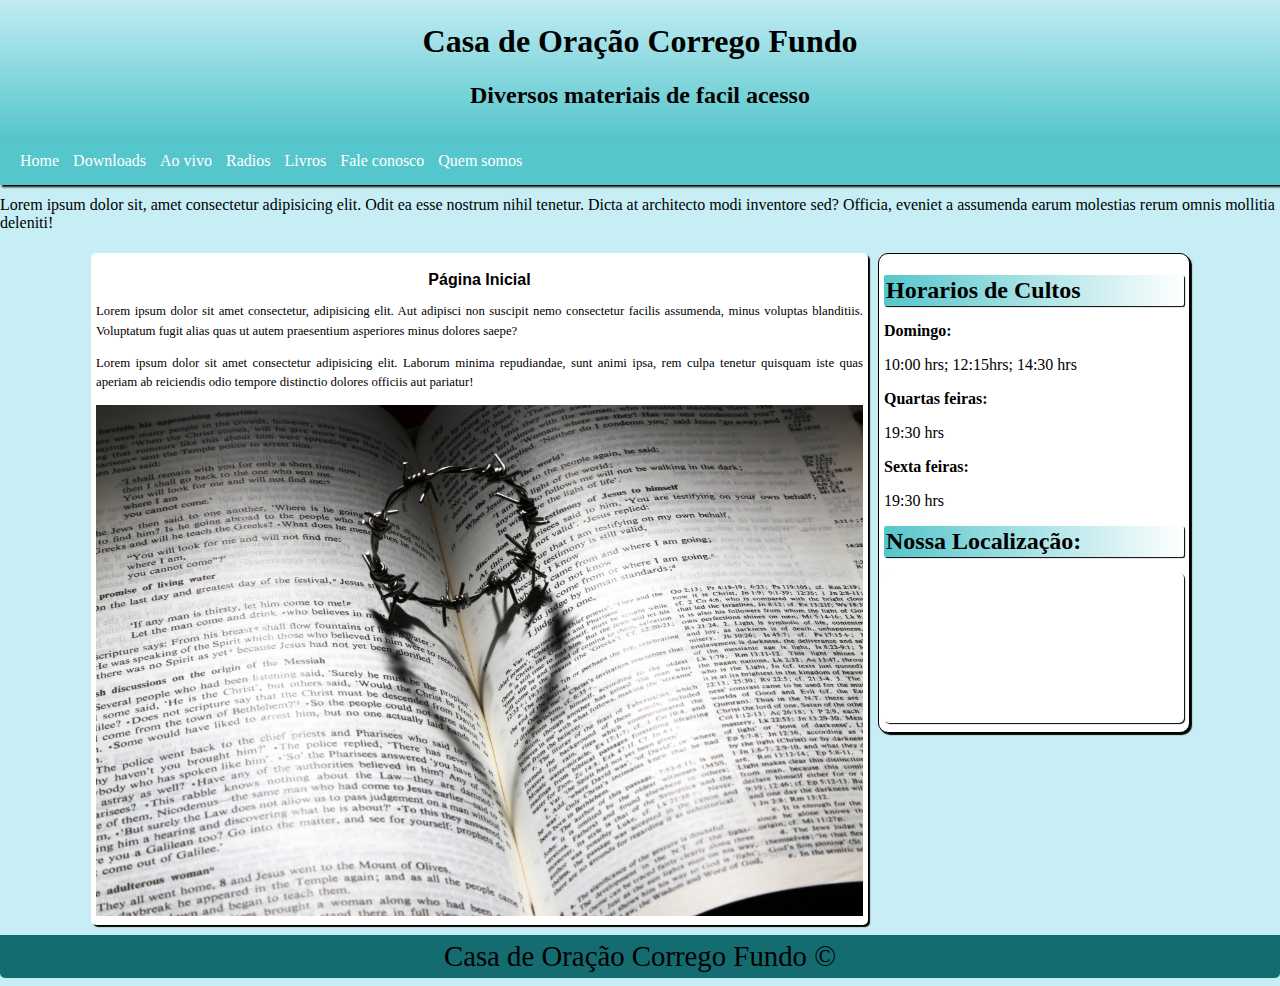
==== index.html @ 25139a6d "Adicionado pagina" ====
<!DOCTYPE HTML>
<html lang="pt-br">
    <head>
    <meta charset="UTF-8">
    <meta name="viewport" content="width=device-width,initial-scale=1,user-scalable=yes,minimum-scale=0.8,maximum-scale=1.2">
    <meta name="description" content="Diversos materiais para Download e aproveito dos irmãos.">
    <link rel="dns-prefetch" href="https://google.com/">
    <link rel="dns-prefetch" href="https://youtube.com/">
    <link rel="dns-prefetch" href="https://000webhostapp.com/">
    <link rel="stylesheet" href="_css/estilo.css">
    <link rel="shortcut icon" href="favicon.ico" type="image/x-icon">
    <title>Casa de Oração Corrego Fundo</title>

<!-- Global site tag (gtag.js) - Google Analytics -->
<script async src="https://www.googletagmanager.com/gtag/js?id=G-9843C56FKT"></script>
<script>
  window.dataLayer = window.dataLayer || [];
  function gtag(){dataLayer.push(arguments);}
  gtag('js', new Date());

  gtag('config', 'G-9843C56FKT');
</script>

</head>

<body id="corpo">
        <header id="cabecalho">
            <hgroup id="topo">
                <h1>Casa de Oração Corrego Fundo</h1>
                <h2>Diversos materiais de facil acesso</h2>
            </hgroup>
        </header>
        <nav id="menu">
                <a href="index.html">Home</a>
                <a href="downloads.html" rel="next">Downloads</a>
                <a href="aovivo.html" rel="next">Ao vivo</a>
                <a href="radios.html"  rel="next">Radios</a>
                <a href="#">Livros</a>
                <a href="#">Fale conosco</a>
                <a href="quemsomos.html" rel="next">Quem somos</a>
        </nav>
        
        <aside class="anuncio">
            <p>Lorem ipsum dolor sit, amet consectetur adipisicing elit. Odit ea esse nostrum nihil tenetur. Dicta at architecto modi inventore sed? Officia, eveniet a assumenda earum molestias rerum omnis mollitia deleniti!</p>
        </aside>
    <main>
        <aside class="direita">
            <h1>Horarios de Cultos</h1>
            <h2>Domingo:</h2>
            <p>10:00 hrs; 12:15hrs; 14:30 hrs</p>
            <h2>Quartas feiras:</h2>
            <p>19:30 hrs</p>
            <h2>Sexta feiras:</h2>
            <p>19:30 hrs</p>
            <h1>Nossa Localização:</h1>
            <iframe src="https://www.google.com/maps/embed?pb=!1m18!1m12!1m3!1d3728.262146057534!2d-43.941874399999996!3d-20.861481500000004!2m3!1f0!2f0!3f0!3m2!1i1024!2i768!4f13.1!3m3!1m2!1s0xa17827c0b7e891%3A0xd599877425d25c40!2sCasa%20de%20Ora%C3%A7%C3%A3o%20Corrego%20Fundo!5e0!3m2!1spt-BR!2sbr!4v1640564320440!5m2!1spt-BR!2sbr" width="100%" height="auto" style="border:0;" allowfullscreen="none" loading="lazy"></iframe>
            
        </aside>
            <div class="central">
                <section>
                    <hgroup>
                        <h2>Página Inicial </h2>
                    </hgroup>
                    <p>Lorem ipsum dolor sit amet consectetur, adipisicing elit. Aut adipisci non suscipit nemo consectetur facilis assumenda, minus voluptas blanditiis. Voluptatum fugit alias quas ut autem praesentium asperiores minus dolores saepe?</p>
                    <p>Lorem ipsum dolor sit amet consectetur adipisicing elit. Laborum minima repudiandae, sunt animi ipsa, rem culpa tenetur quisquam iste quas aperiam ab reiciendis odio tempore distinctio dolores officiis aut pariatur!</p>
                    <img src="_imagens/love_died_cross_thorns_crown_heart_bible_shadow-745068.jpg" alt="">


                </section>  
            </div>      
        </main>
    
<footer id="rodape">
    Casa de Oração Corrego Fundo &copy;</footer>
</body>
</html>
---- _css/estilo.css ----
@charset 'UTF-8';

:root{
    --cor1:#c7eef5;   
    --cor2:#2aedf7;
    --cor3:#55c6cc;
    --cor4:#44989c;
    --cor5:#146c70;
    
}

body{
    margin: auto;
    background-color: var(--cor1);
}
header{
    background-image: linear-gradient(to bottom,var(--cor1),var(--cor3));
    padding: 10px;
    text-align: center;
    margin-top: -8px;
}
nav{
    background-color: var(--cor3);
    text-decoration: none;
    padding: 15px;
    margin-top: -2px;
    padding-bottom: -5px;
    margin-bottom: -5px;
    box-shadow: 2px 2px 2px black;
}
nav > a{
    text-decoration: none;
    color: white;
    padding: 5px;
    
}
nav>a:hover{
    background-color: #cecece;
    border-radius: 3px 3px 0px 0px;
    border: 1px solid rgba(0, 0, 0, 0.479);
}
aside#anuncio{
    min-height: 150px;
    max-width: 200px;
    background-color: black;
    margin: auto;
}
main{
    position: relative;
    max-width: 1100px;
    min-width: 300px;
    margin: auto;
    padding: 5px;
    border-radius: 5px;
}
.direita{
    float: right;
    max-width:30%;
    min-width: 5%;
    border: 1px solid black;
    border-radius: 10px;
    padding: 5px;
    margin-left: 10px;
    background-color: white;
    margin-bottom: 2px;
    box-shadow: 2px 2px 1px black;
}
.direita h1{
    font-size: 1.5em;
    background-image: linear-gradient(to right, var(--cor3), transparent);
    border-radius: 2px;
    box-shadow: 1px 1px 1px black;
    padding: 2px;
}
.direita h2{
    font-size: 1em;
}
.direita iframe{
    border-radius: 5px;
    box-shadow: 1px 1px 1px black;
}
.central{
    display: grid;
    background-color: white;
    border-radius: 5px;
    min-width: 45%;
    max-width: 80%;
    text-align: justify;
    padding: 5px;
    margin: 0px 1px 0px 1px;
    box-shadow: 2px 2px 1px black;
}

.central p{
    font-size: 0.8em;
    font-weight: lighter;
    line-height: 1.5em;
}
.central ul{
    font-size: 0.6em;
    font-weight: bolder;
    text-indent: 30px;
    text-align: justify;
}
.central img{
    width: 100%;
}
.central h2{
    font-size: 1em;
    font-family: Arial, Helvetica, sans-serif;
    text-align: center;
    font-weight: bold;
}
.central h3{
    font-size: 1.2em;
    text-align: left;
    font-family: Arial, Helvetica, sans-serif;
}
audio{
    background-color: var(--cor1);
    box-shadow: 1px 1px 1px black;
    margin: auto;
    align-items: center;
}
footer{
    clear: both;
    text-align: center;
    font-size: 1.8em;
    margin-top: 5px;
    background-color: var(--cor5);
    border-radius: 0px 0px 5px 5px;
    padding: 5px;
}
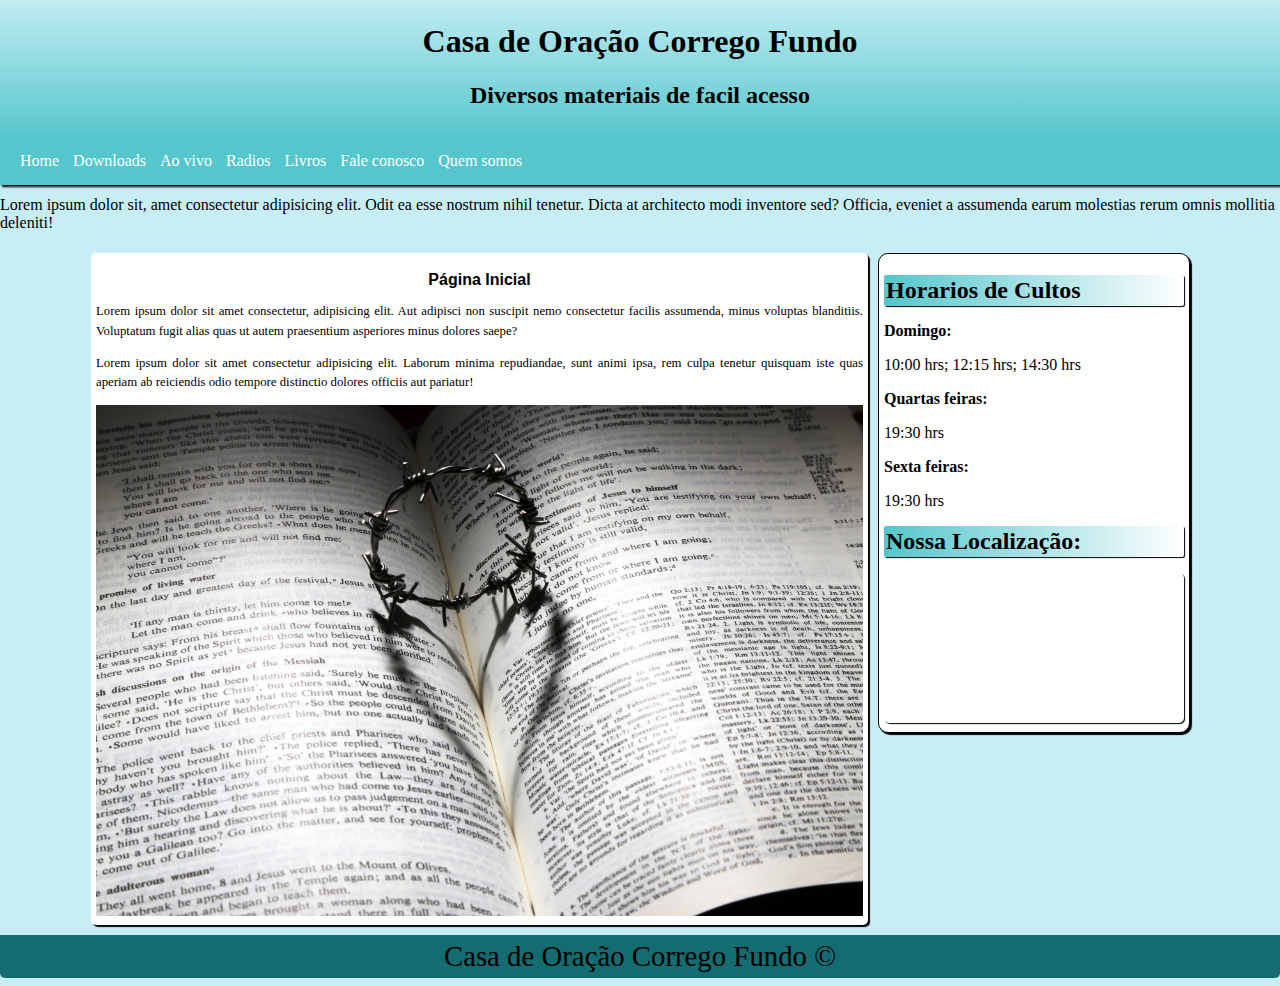
==== commit 726e267b: "Correção das Horas" ====
--- a/index.html
+++ b/index.html
@@ -7,8 +7,8 @@
     <link rel="dns-prefetch" href="https://google.com/">
     <link rel="dns-prefetch" href="https://youtube.com/">
     <link rel="dns-prefetch" href="https://000webhostapp.com/">
-    <link rel="stylesheet" href="_css/estilo.css">
-    <link rel="shortcut icon" href="favicon.ico" type="image/x-icon">
+    <link rel="stylesheet" href="css/estilo.css">
+    <link rel="shortcut icon" href="imagens/favicon.ico" type="image/x-icon">
     <title>Casa de Oração Corrego Fundo</title>
 
 <!-- Global site tag (gtag.js) - Google Analytics -->
@@ -47,7 +47,7 @@
         <aside class="direita">
             <h1>Horarios de Cultos</h1>
             <h2>Domingo:</h2>
-            <p>10:00 hrs; 12:15hrs; 14:30 hrs</p>
+            <p>10:00 hrs; 12:15 hrs; 14:30 hrs</p>
             <h2>Quartas feiras:</h2>
             <p>19:30 hrs</p>
             <h2>Sexta feiras:</h2>
--- a/css/estilo.css
+++ b/css/estilo.css
@@ -0,0 +1,134 @@
+@charset 'UTF-8';
+
+:root{
+    --cor1:#c7eef5;   
+    --cor2:#2aedf7;
+    --cor3:#55c6cc;
+    --cor4:#44989c;
+    --cor5:#146c70;
+    
+}
+
+body{
+    margin: auto;
+    background-color: var(--cor1);
+}
+header{
+    background-image: linear-gradient(to bottom,var(--cor1),var(--cor3));
+    padding: 10px;
+    text-align: center;
+    margin-top: -8px;
+}
+nav{
+    background-color: var(--cor3);
+    text-decoration: none;
+    padding: 15px;
+    margin-top: -2px;
+    padding-bottom: -5px;
+    margin-bottom: -5px;
+    box-shadow: 2px 2px 2px black;
+}
+nav > a{
+    text-decoration: none;
+    color: white;
+    padding: 5px;
+    
+}
+nav>a:hover{
+    background-color: #cecece;
+    border-radius: 3px 3px 0px 0px;
+    border: 1px solid rgba(0, 0, 0, 0.479);
+}
+aside#anuncio{
+    min-height: 150px;
+    max-width: 200px;
+    background-color: black;
+    margin: auto;
+}
+main{
+    position: relative;
+    max-width: 1100px;
+    min-width: 300px;
+    margin: auto;
+    padding: 5px;
+    border-radius: 5px;
+}
+.direita{
+    float: right;
+    max-width:30%;
+    min-width: 5%;
+    border: 1px solid black;
+    border-radius: 10px;
+    padding: 5px;
+    margin-left: 10px;
+    background-color: white;
+    margin-bottom: 2px;
+    box-shadow: 2px 2px 1px black;
+}
+.direita h1{
+    font-size: 1.5em;
+    background-image: linear-gradient(to right, var(--cor3), transparent);
+    border-radius: 2px;
+    box-shadow: 1px 1px 1px black;
+    padding: 2px;
+}
+.direita h2{
+    font-size: 1em;
+}
+.direita iframe{
+    border-radius: 5px;
+    box-shadow: 1px 1px 1px black;
+}
+.central{
+    display: grid;
+    background-color: white;
+    border-radius: 5px;
+    min-width: 45%;
+    max-width: 80%;
+    text-align: justify;
+    padding: 5px;
+    margin: 0px 1px 0px 1px;
+    box-shadow: 2px 2px 1px black;
+}
+
+.central p{
+    font-size: 0.8em;
+    font-weight: lighter;
+    line-height: 1.5em;
+}
+.central ul{
+    font-size: 0.6em;
+    font-weight: bolder;
+    text-indent: 30px;
+    text-align: justify;
+}
+.central img{
+    width: 100%;
+}
+.central h2{
+    font-size: 1em;
+    font-family: Arial, Helvetica, sans-serif;
+    text-align: center;
+    font-weight: bold;
+}
+.central h3{
+    font-size: 1.2em;
+    text-align: left;
+    font-family: Arial, Helvetica, sans-serif;
+}
+audio{
+    background-color: var(--cor1);
+    box-shadow: 1px 1px 1px black;
+    margin: auto;
+    align-items: center;
+    border-radius: 1px;
+}
+footer{
+    clear: both;
+    text-align: center;
+    font-size: 1.8em;
+    margin-top: 5px;
+    background-color: var(--cor5);
+    border-radius: 0px 0px 5px 5px;
+    padding: 5px;
+}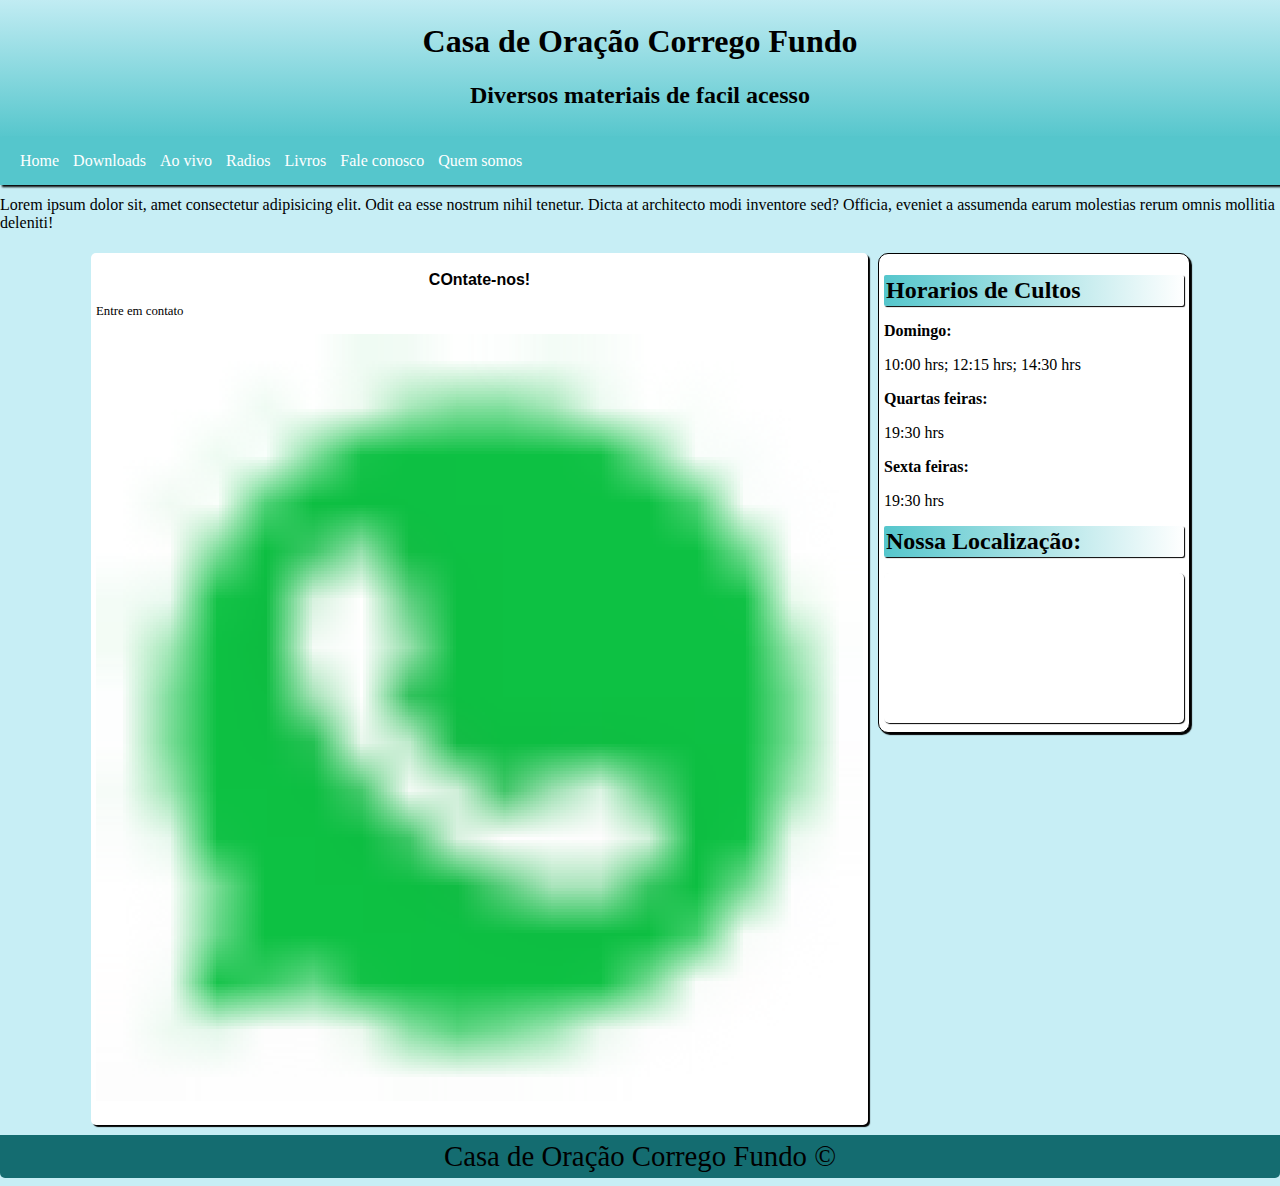
==== commit e967fa38: "adicinada paginas" ====
--- a/index.html
+++ b/index.html
@@ -6,7 +6,6 @@
     <meta name="description" content="Diversos materiais para Download e aproveito dos irmãos.">
     <link rel="dns-prefetch" href="https://google.com/">
     <link rel="dns-prefetch" href="https://youtube.com/">
-    <link rel="dns-prefetch" href="https://000webhostapp.com/">
     <link rel="stylesheet" href="css/estilo.css">
     <link rel="shortcut icon" href="imagens/favicon.ico" type="image/x-icon">
     <title>Casa de Oração Corrego Fundo</title>
@@ -35,8 +34,8 @@
                 <a href="downloads.html" rel="next">Downloads</a>
                 <a href="aovivo.html" rel="next">Ao vivo</a>
                 <a href="radios.html"  rel="next">Radios</a>
-                <a href="#">Livros</a>
-                <a href="#">Fale conosco</a>
+                <a href="livros.html" rel="next">Livros</a>
+                <a href="contate.html" rel="next">Fale conosco</a>
                 <a href="quemsomos.html" rel="next">Quem somos</a>
         </nav>
         
@@ -52,21 +51,19 @@
             <p>19:30 hrs</p>
             <h2>Sexta feiras:</h2>
             <p>19:30 hrs</p>
-            <h1>Nossa Localização:</h1>
+            <h1>Nossa Locali&shy;zação:</h1>
             <iframe src="https://www.google.com/maps/embed?pb=!1m18!1m12!1m3!1d3728.262146057534!2d-43.941874399999996!3d-20.861481500000004!2m3!1f0!2f0!3f0!3m2!1i1024!2i768!4f13.1!3m3!1m2!1s0xa17827c0b7e891%3A0xd599877425d25c40!2sCasa%20de%20Ora%C3%A7%C3%A3o%20Corrego%20Fundo!5e0!3m2!1spt-BR!2sbr!4v1640564320440!5m2!1spt-BR!2sbr" width="100%" height="auto" style="border:0;" allowfullscreen="none" loading="lazy"></iframe>
             
         </aside>
             <div class="central">
                 <section>
                     <hgroup>
-                        <h2>Página Inicial </h2>
+                        <h2>COntate-nos! </h2>
                     </hgroup>
-                    <p>Lorem ipsum dolor sit amet consectetur, adipisicing elit. Aut adipisci non suscipit nemo consectetur facilis assumenda, minus voluptas blanditiis. Voluptatum fugit alias quas ut autem praesentium asperiores minus dolores saepe?</p>
-                    <p>Lorem ipsum dolor sit amet consectetur adipisicing elit. Laborum minima repudiandae, sunt animi ipsa, rem culpa tenetur quisquam iste quas aperiam ab reiciendis odio tempore distinctio dolores officiis aut pariatur!</p>
-                    <img src="_imagens/love_died_cross_thorns_crown_heart_bible_shadow-745068.jpg" alt="">
-
-
-                </section>  
+                    <p>Entre em contato</p>
+                    <p class="whatsapp"><img src="imagens/whatsapp.png" alt="Icone whatsapp">
+                    </p> 
+                    </section>  
             </div>      
         </main>
     
--- a/css/estilo.css
+++ b/css/estilo.css
@@ -7,6 +7,15 @@
     --cor4:#44989c;
     --cor5:#146c70;
     
+}
+
+body::-webkit-scrollbar {
+     width: 5px;
+     border-radius: 2px;
+} 
+   
+body::-webkit-scrollbar-thumb {   
+background-color: var(--cor2);   
 }
 
 body{
@@ -117,7 +126,9 @@
     font-family: Arial, Helvetica, sans-serif;
 }
 audio{
-    background-color: var(--cor1);
+    display: block;
+    width: 100%;
+    color: var(--cor4);
     box-shadow: 1px 1px 1px black;
     margin: auto;
     align-items: center;
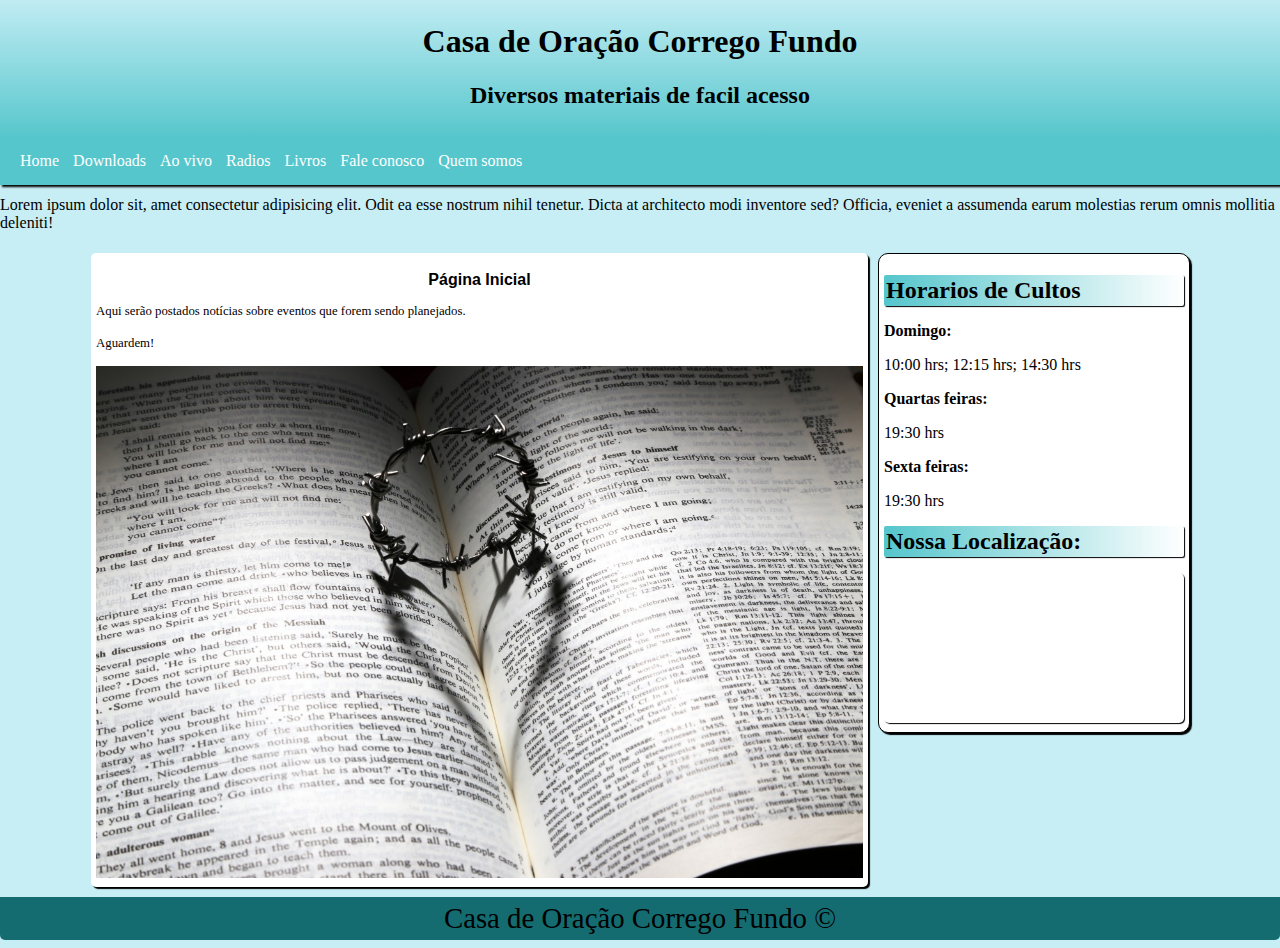
==== commit 44577e07: "adicao de paginas" ====
--- a/index.html
+++ b/index.html
@@ -58,11 +58,12 @@
             <div class="central">
                 <section>
                     <hgroup>
-                        <h2>COntate-nos! </h2>
+                        <h2>Página Inicial </h2>
                     </hgroup>
-                    <p>Entre em contato</p>
-                    <p class="whatsapp"><img src="imagens/whatsapp.png" alt="Icone whatsapp">
-                    </p> 
+                    <p>Aqui serão postados notícias sobre eventos que forem sendo planejados.</p>
+                    <p>Aguardem!
+                    </p>
+                    <img class="fadeIn" src="imagens/love_died_cross_thorns_crown_heart_bible_shadow-745068.jpg" alt="Biblia aberta com uma aliança e uma sombra de coração">  
                     </section>  
             </div>      
         </main>
